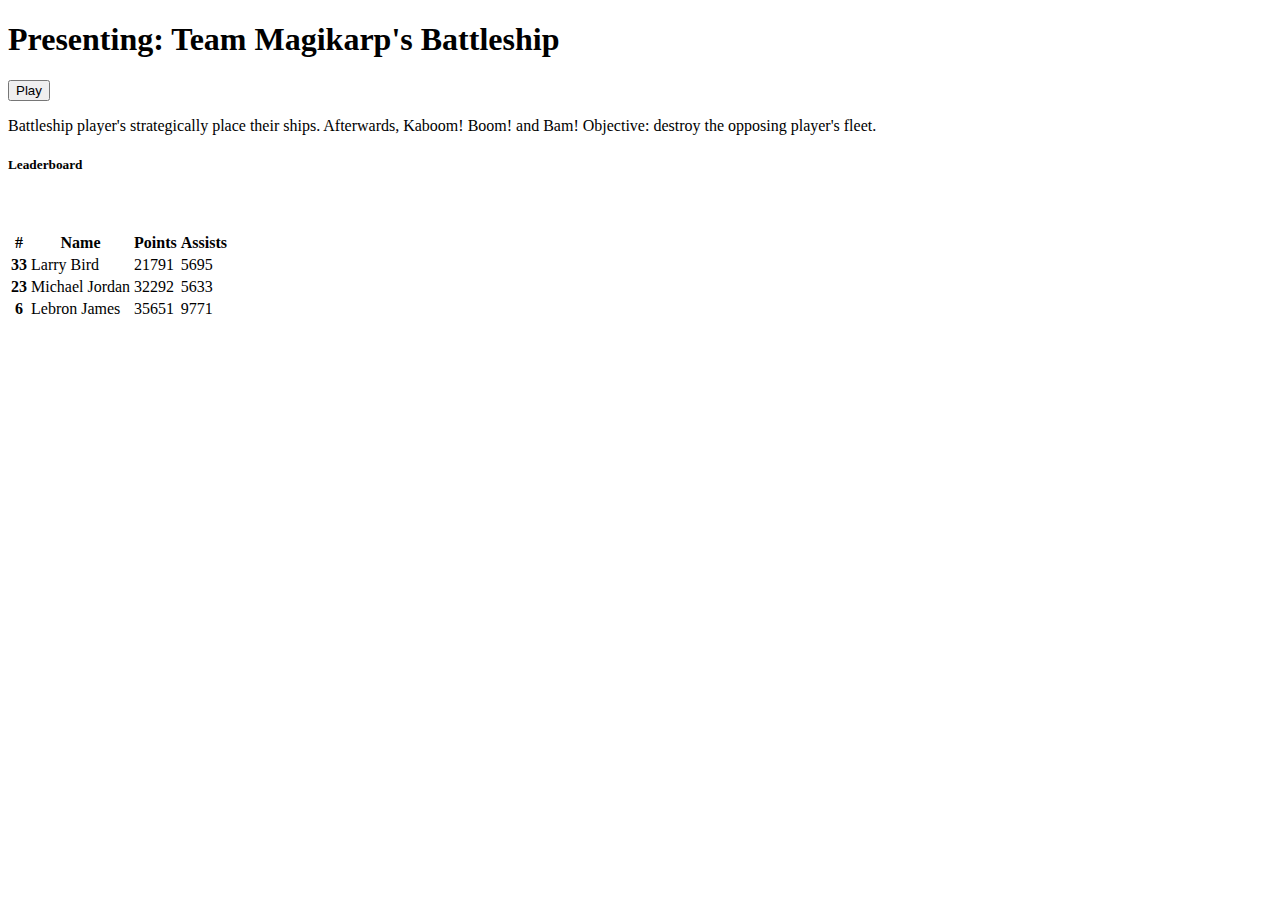
==== templates/index.html @ 9cf61b16 "template folder, static folder" ====
<!doctype html>
<html lang="en">
  <head>
    <!-- Required meta tags -->
    <meta charset="utf-8">
    <meta name="viewport" content="width=device-width, initial-scale=1">

    <!-- Bootstrap CSS -->
    <link href="https://cdn.jsdelivr.net/npm/bootstrap@5.1.3/dist/css/bootstrap.min.css" rel="stylesheet" integrity="sha384-1BmE4kWBq78iYhFldvKuhfTAU6auU8tT94WrHftjDbrCEXSU1oBoqyl2QvZ6jIW3" crossorigin="anonymous">

    <title>Team Spite!</title>
  </head>
  <body>
    <h1 class="text-center">Presenting: Team Magikarp's Battleship</h1>
  <div class="container text-center">
    <button type="button" class="btn btn-primary"
    href="/Magikarp_wdong20_hgan20_sging20_rzheng21/templates/play.html">Play</button>
<div>
            <p>Battleship player's strategically place their ships. Afterwards, Kaboom! Boom! and Bam!
               Objective: destroy the opposing player's fleet. </p>
</div>
  <h5>Leaderboard</h5>

<br>




  <table class="table">
  <thead>
    <tr>
      <th scope="col">#</th>
      <th scope="col">Name</th>
      <th scope="col">Points</th>
      <th scope="col">Assists</th>
    </tr>
  </thead>
  <tbody>
    <tr>
      <th scope="row">33</th>
      <td>Larry Bird</td>
      <td>21791</td>
      <td>5695</td>
    </tr>
    <tr>
      <th scope="row">23</th>
      <td>Michael Jordan</td>
      <td>32292</td>
      <td>5633</td>
    </tr>
    <tr>
      <th scope="row">6</th>
      <td>Lebron James</td>
      <td> 35651 </td>
      <td>9771</td>
    </tr>
  </tbody>
<br>
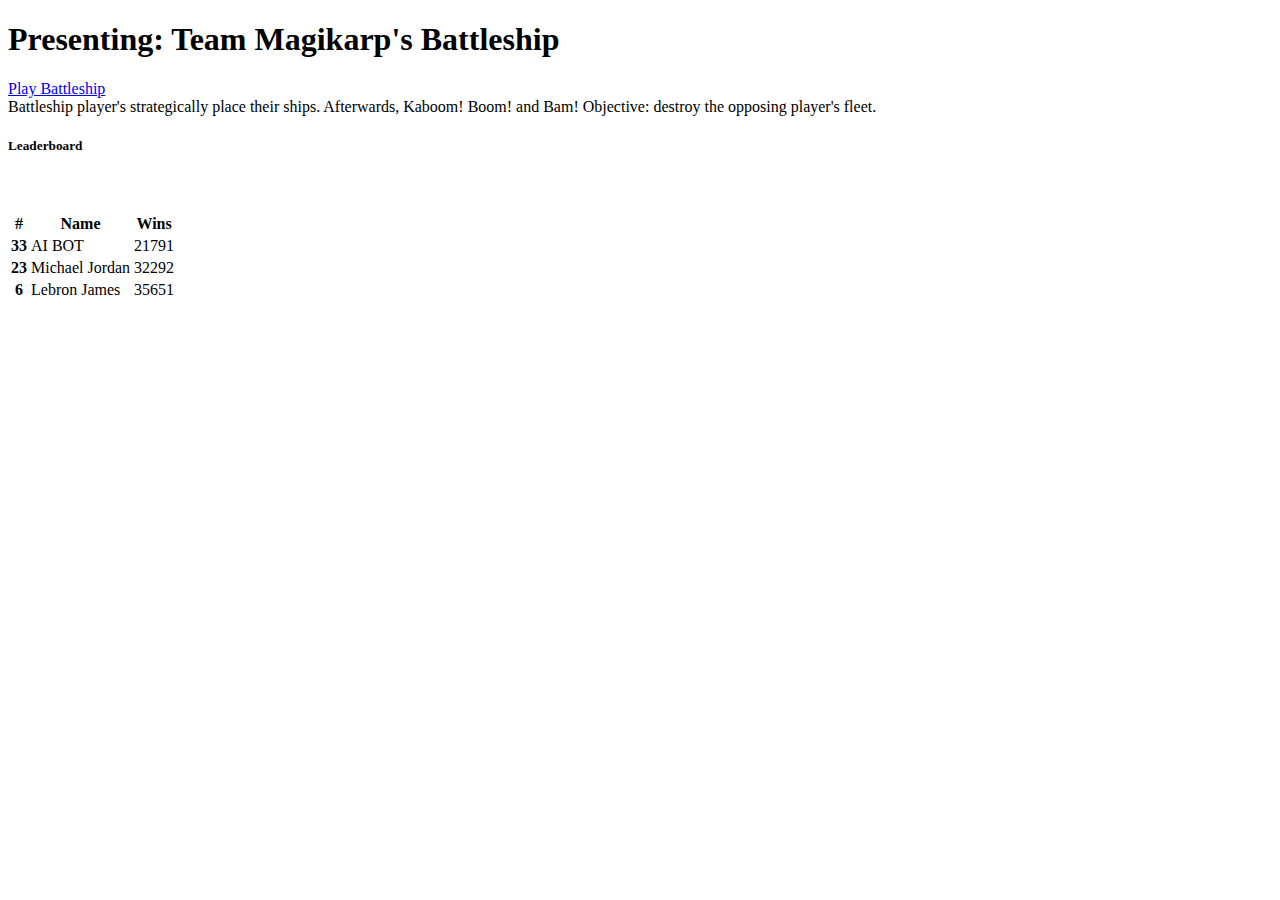
==== commit 2d044de5: "general display page, just the outline: leaderboard, button" ====
--- a/templates/index.html
+++ b/templates/index.html
@@ -13,11 +13,10 @@
   <body>
     <h1 class="text-center">Presenting: Team Magikarp's Battleship</h1>
   <div class="container text-center">
-    <button type="button" class="btn btn-primary"
-    href="/Magikarp_wdong20_hgan20_sging20_rzheng21/templates/play.html">Play</button>
-<div>
-            <p>Battleship player's strategically place their ships. Afterwards, Kaboom! Boom! and Bam!
-               Objective: destroy the opposing player's fleet. </p>
+    <a class="btn btn-primary" href="/templates/play.html" role="button">Play Battleship</a>
+<div class="col-sm-4 text-align-left"
+
+  <p>Battleship player's strategically place their ships. Afterwards, Kaboom! Boom! and Bam! Objective: destroy the opposing player's fleet. </p>
 </div>
   <h5>Leaderboard</h5>
 
@@ -31,28 +30,24 @@
     <tr>
       <th scope="col">#</th>
       <th scope="col">Name</th>
-      <th scope="col">Points</th>
-      <th scope="col">Assists</th>
+      <th scope="col">Wins</th>
     </tr>
   </thead>
   <tbody>
     <tr>
       <th scope="row">33</th>
-      <td>Larry Bird</td>
+      <td>AI BOT</td>
       <td>21791</td>
-      <td>5695</td>
     </tr>
     <tr>
       <th scope="row">23</th>
       <td>Michael Jordan</td>
       <td>32292</td>
-      <td>5633</td>
     </tr>
     <tr>
       <th scope="row">6</th>
       <td>Lebron James</td>
       <td> 35651 </td>
-      <td>9771</td>
     </tr>
   </tbody>
 <br>
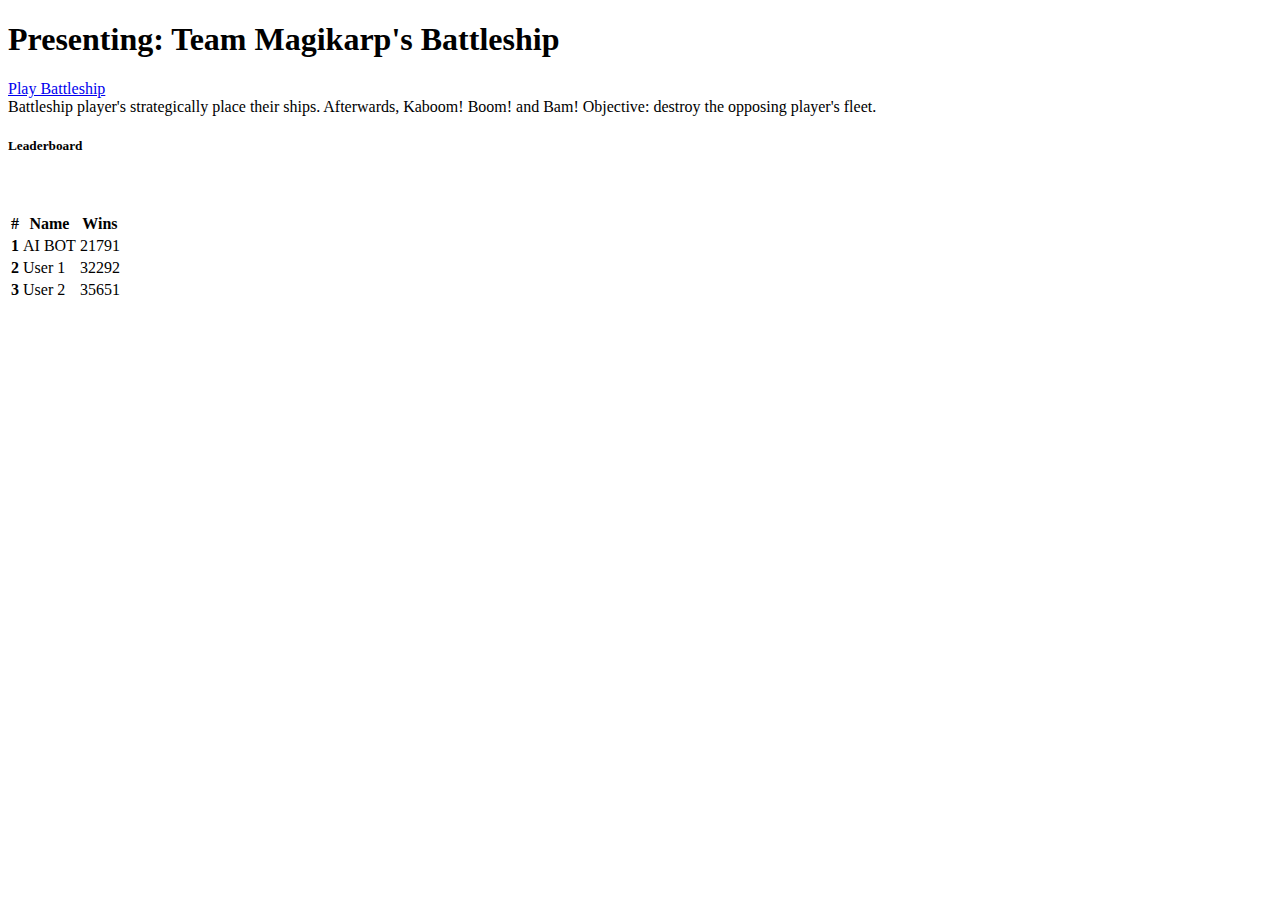
==== commit 2a867107: "templates" ====
--- a/templates/index.html
+++ b/templates/index.html
@@ -7,8 +7,8 @@
 
     <!-- Bootstrap CSS -->
     <link href="https://cdn.jsdelivr.net/npm/bootstrap@5.1.3/dist/css/bootstrap.min.css" rel="stylesheet" integrity="sha384-1BmE4kWBq78iYhFldvKuhfTAU6auU8tT94WrHftjDbrCEXSU1oBoqyl2QvZ6jIW3" crossorigin="anonymous">
-
-    <title>Team Spite!</title>
+    <link rel="stylesheet" href= "stylesheet.css">
+    <title>Team Magikarp!</title>
   </head>
   <body>
     <h1 class="text-center">Presenting: Team Magikarp's Battleship</h1>
@@ -35,19 +35,20 @@
   </thead>
   <tbody>
     <tr>
-      <th scope="row">33</th>
+      <th scope="row">1</th>
       <td>AI BOT</td>
       <td>21791</td>
     </tr>
     <tr>
-      <th scope="row">23</th>
-      <td>Michael Jordan</td>
+      <th scope="row">2</th>
+      <td>User 1</td>
       <td>32292</td>
     </tr>
     <tr>
-      <th scope="row">6</th>
-      <td>Lebron James</td>
+      <th scope="row">3</th>
+      <td>User 2</td>
       <td> 35651 </td>
     </tr>
   </tbody>
 <br>
+</body>
